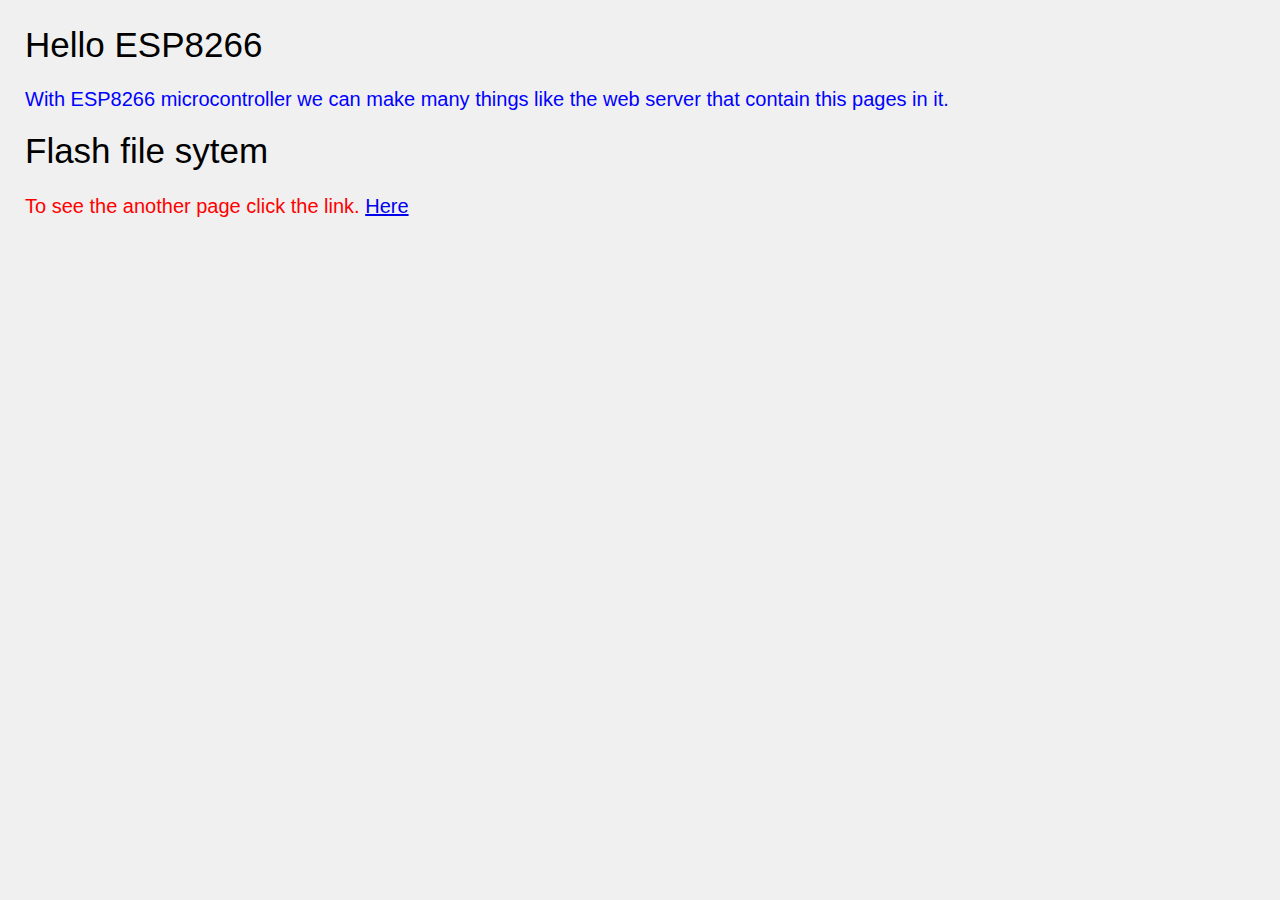
==== ESP8266Exs/SimpleWebServer/data/index.htm @ da2a4d91 "Simple webserver with static html files." ====
<html>
 <head>
  <title>Home page</title>
  <link href="style.css" rel="stylesheet" />
  </head>
<body>
<H1> Hello ESP8266</H1>
<p id="someid">With ESP8266 microcontroller we can make many things like the web server that contain this pages in it. </p>
<h1> Flash file sytem</h1>
<p class="someclass"> To see the another page click the link. <a href="page2.htm">Here</a> </p>
</body>
</html>
---- ESP8266Exs/SimpleWebServer/data/style.css ----
/* Applies to the entire body of the HTML document (except where overridden by more specific
selectors). */
body {
  margin: 25px;
  background-color: rgb(240,240,240);
  font-family: arial, sans-serif;
  font-size: 14px;
}

/* Applies to all <h1>...</h1> elements. */
h1 {
  font-size: 35px;
  font-weight: normal;
  margin-top: 5px;
}
p {
	font-size: 20px;
  font-weight: normal;
  font-style: bold;
  margin-top: 5px;
}

/* Applies to all elements with <... class="someclass"> specified. */
.someclass { color: red; }

/* Applies to the element with <... id="someid"> specified. */
#someid { color: blue; }
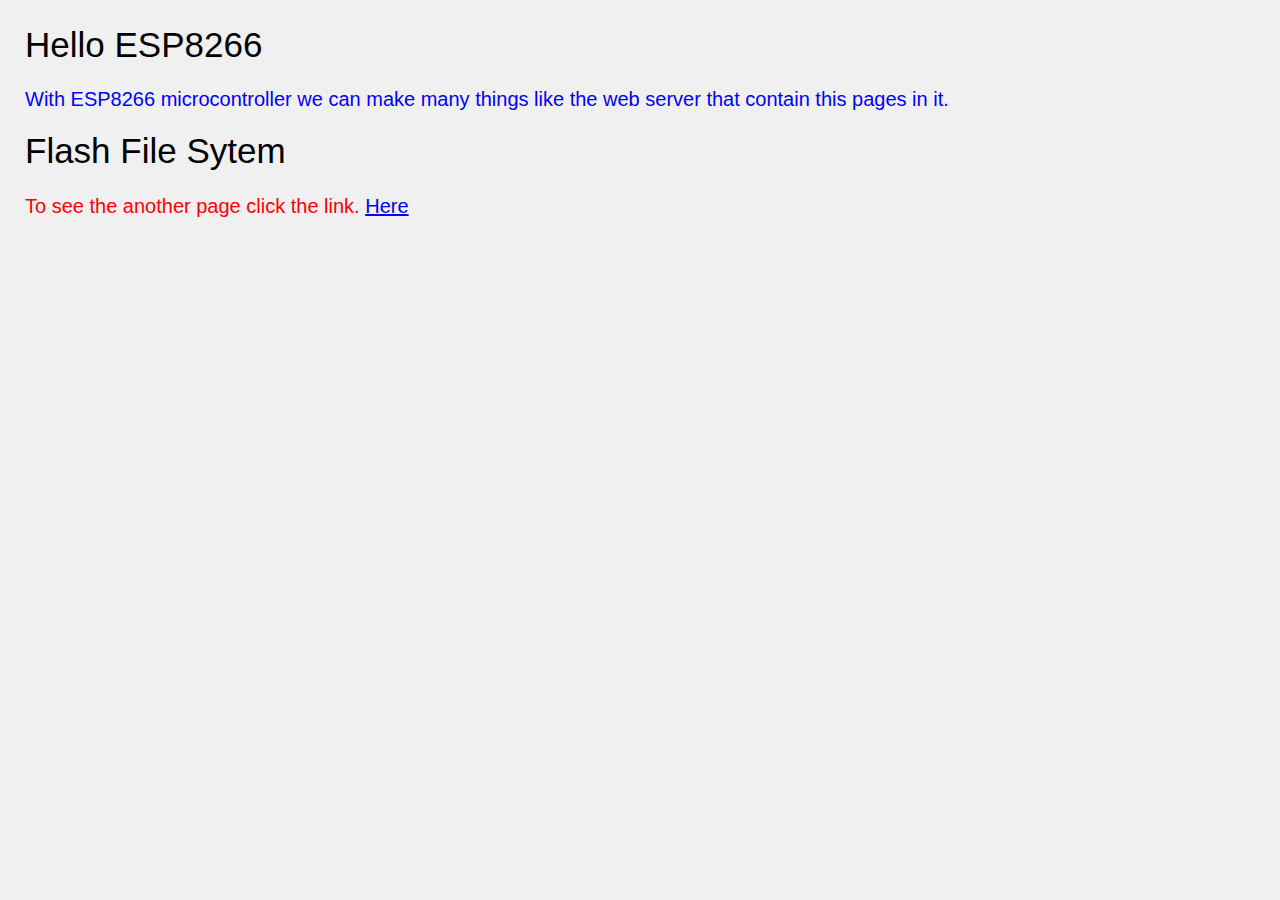
==== commit 099228df: "Display the counter value in first commit" ====
--- a/ESP8266Exs/SimpleWebServer/data/index.htm
+++ b/ESP8266Exs/SimpleWebServer/data/index.htm
@@ -1,12 +1,64 @@
 <html>
+<meta charset="utf-8"/>
  <head>
-  <title>Home page</title>
-  <link href="style.css" rel="stylesheet" />
-  </head>
-<body>
-<H1> Hello ESP8266</H1>
-<p id="someid">With ESP8266 microcontroller we can make many things like the web server that contain this pages in it. </p>
-<h1> Flash file sytem</h1>
-<p class="someclass"> To see the another page click the link. <a href="page2.htm">Here</a> </p>
-</body>
+	<title>Home page</title>
+	<link href="style.css" rel="stylesheet" />
+	<script>
+		var i = 1;
+		var counter;
+
+		function loadValues(){
+		  console.log("Test");
+		  var xh = new XMLHttpRequest();
+		  xh.onreadystatechange = function(){
+			if (xh.readyState == 4){
+			  if(xh.status == 200) {
+				var res = JSON.parse(xh.responseText);
+				counter = (res.counter);
+				document.getElementById("all").innerHTML = counter.toString();
+
+				//if(running) setTimeout(loadValues, reloadPeriod);
+			  } //else running = false;
+			}
+		  };
+		  xh.open("GET", "/all", true);
+		  xh.send(null);
+		};
+		
+		function loadIncrement(){
+		  console.log("Testing  increment");
+		  var xh = new XMLHttpRequest();
+		  xh.onreadystatechange = function(){
+			if (xh.readyState == 4){
+			  if(xh.status == 200) {
+				//var res = JSON.parse(xh.responseText);
+				//counter = (res.counter);
+				document.getElementById("increment").innerHTML = xh.responseText;
+				console.log("increment " + xh.responseText);
+				//if(running) setTimeout(loadValues, reloadPeriod);
+			  } //else running = false;
+			}
+		  };
+		  xh.open("GET", "/increment", true);
+		  xh.send(null);
+		};
+			
+		function onBodyLoad(){
+		//loadValues();
+		loadIncrement();
+		setInterval(loadIncrement, 10000);	
+	 
+		//document.getElementById("demo").innerHTML = counter.toString();
+		}
+	
+	</script>
+ </head>
+ <body onload="onBodyLoad();">
+	<H1> Hello ESP8266</H1>
+	<p id="someid">With ESP8266 microcontroller we can make many things like the web server that contain this pages in it. </p>
+	<h1> Flash File Sytem</h1>
+	<p class="someclass"> To see the another page click the link. <a href="page2.htm">Here</a> </p>
+	<br>
+	<p id="increment"></p>
+ </body>
 </html>